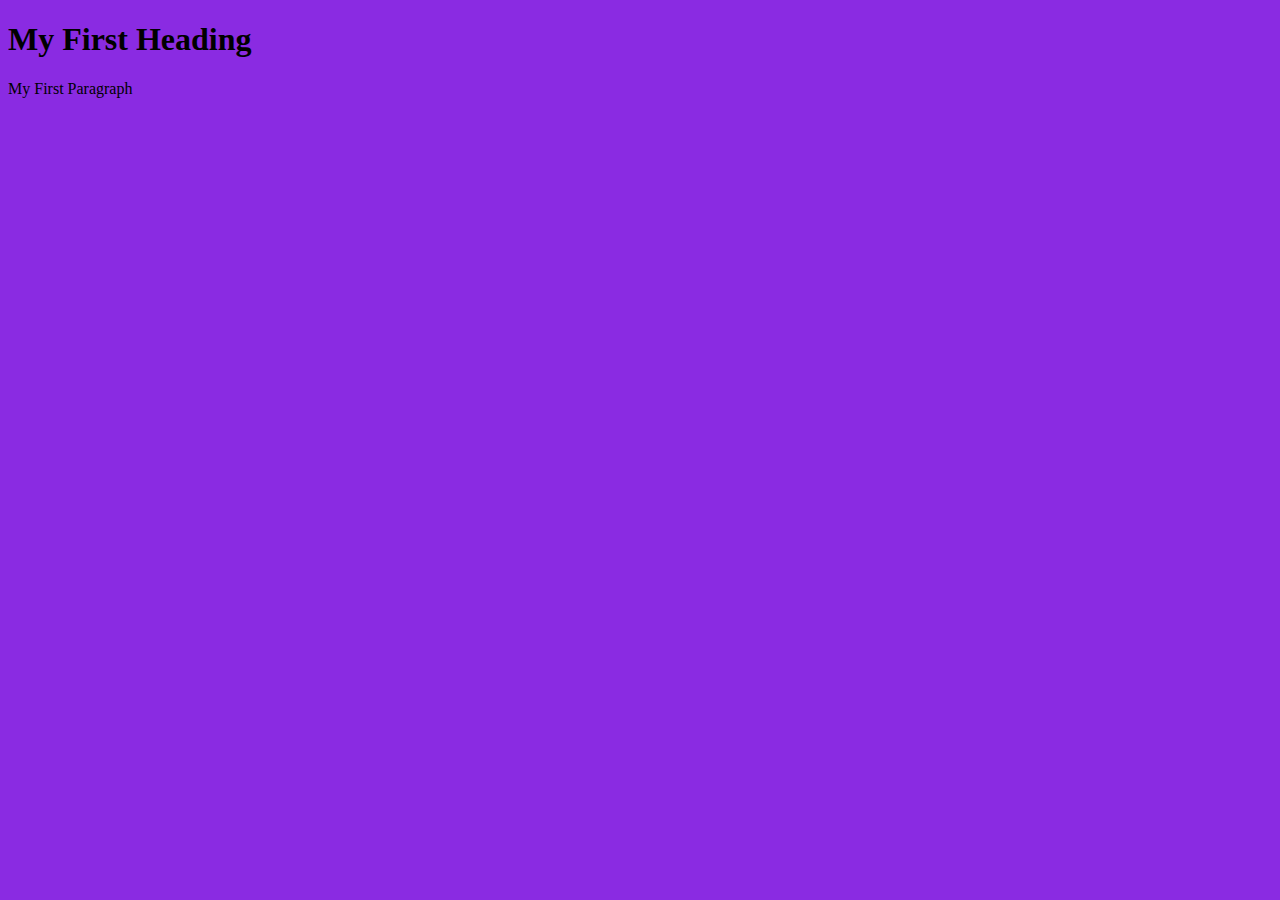
==== index.html @ 588bf078 "added two files-index.html and style.css" ====
<!DOCTYPE html>
<html lang="en">
<head>
    <meta charset="UTF-8">
    <meta http-equiv="X-UA-Compatible" content="IE=edge">
    <meta name="viewport" content="width=device-width, initial-scale=1.0">
    <title>my First Webpage</title>
    <link rel="stylesheet" href="style.css">
</head>
<body>
    <h1>My First Heading</h1>
    <p>
        My First Paragraph
    </p>
</body>
</html>
---- style.css ----
body {
    background-color: blueviolet;
}
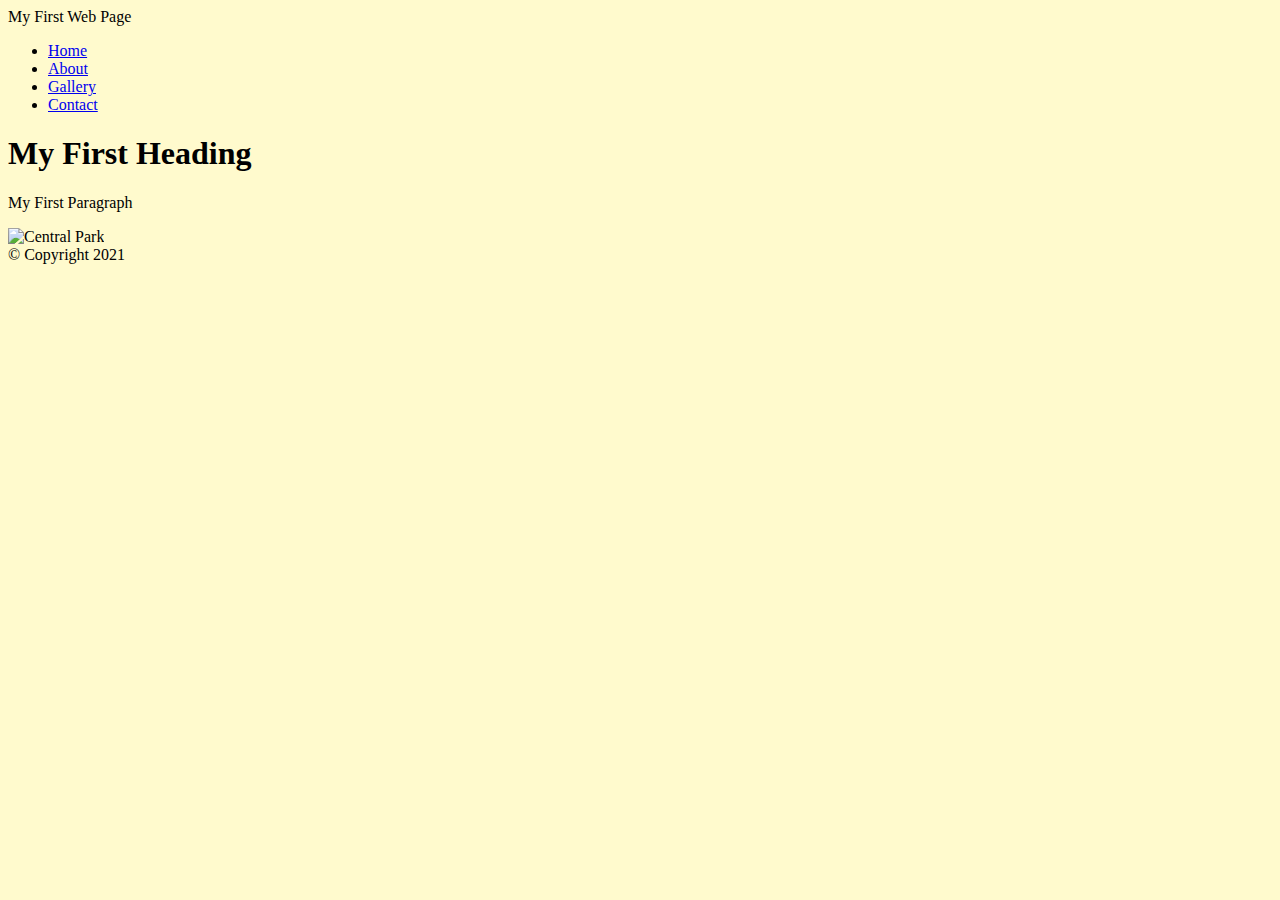
==== commit 609deafb: "added three files day 2-index.html and page2.html and page3.html" ====
--- a/index.html
+++ b/index.html
@@ -8,9 +8,23 @@
     <link rel="stylesheet" href="style.css">
 </head>
 <body>
-    <h1>My First Heading</h1>
-    <p>
-        My First Paragraph
-    </p>
+    <div id="container">
+        <header>My First Web Page</header>
+        <nav>
+            <ul>
+                <li><a href="index.html">Home</a></li>
+                <li><a href="page2.html">About</a></li>
+                <li><a href="#">Gallery</a></li>
+                <li><a href="page3.html">Contact</a></li>
+            </ul>
+        </nav>
+        <main>
+            <h1>My First Heading</h1>
+            <p>My First Paragraph</p>
+            <img src="image/central_park.jpg" alt="Central Park" width="500"><br>
+            
+        </main>
+<footer>&copy; Copyright 2021</footer>
+    </div>
 </body>
 </html>--- a/style.css
+++ b/style.css
@@ -1,3 +1,3 @@
 body {
-    background-color: blueviolet;
+    background-color: lemonchiffon;
 }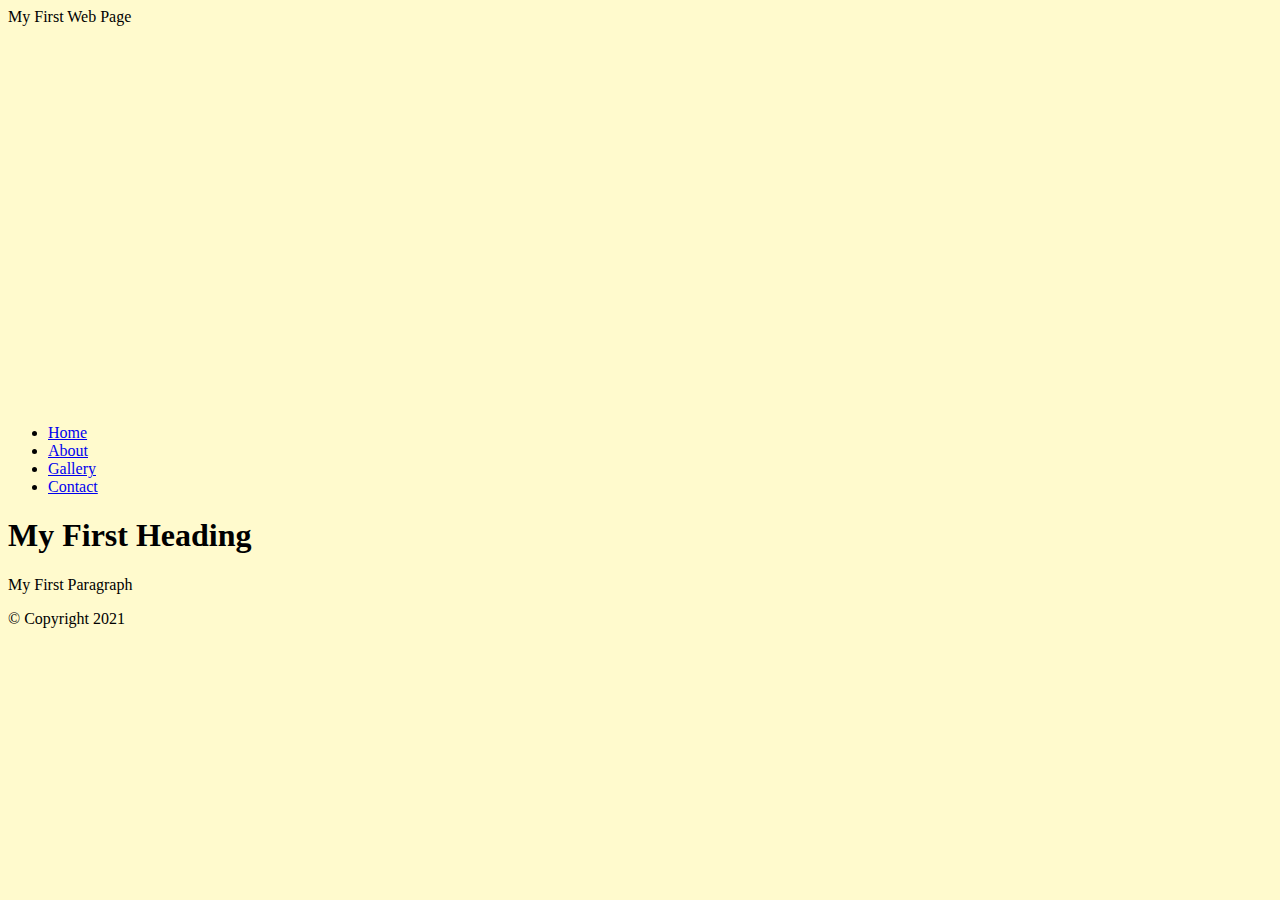
==== commit 120353a3: "css commit 1" ====
--- a/index.html
+++ b/index.html
@@ -5,6 +5,16 @@
     <meta http-equiv="X-UA-Compatible" content="IE=edge">
     <meta name="viewport" content="width=device-width, initial-scale=1.0">
     <title>my First Webpage</title>
+    <!--Embed Style Method-->
+    <style>
+        header {
+            background: url(image/central_park.jpg) 0 -200px no-repeat; /*place image as background*/
+            background-size: 1500px;
+            /*background-position:0 -200px;*/
+            /*background-repeat: no-repeat;*/
+            height: 400px;/* give header some height to display the bg image*/
+        }
+    </style>
     <link rel="stylesheet" href="style.css">
 </head>
 <body>
@@ -20,9 +30,7 @@
         </nav>
         <main>
             <h1>My First Heading</h1>
-            <p>My First Paragraph</p>
-            <img src="image/central_park.jpg" alt="Central Park" width="500"><br>
-            
+            <p>My First Paragraph</p>            
         </main>
 <footer>&copy; Copyright 2021</footer>
     </div>
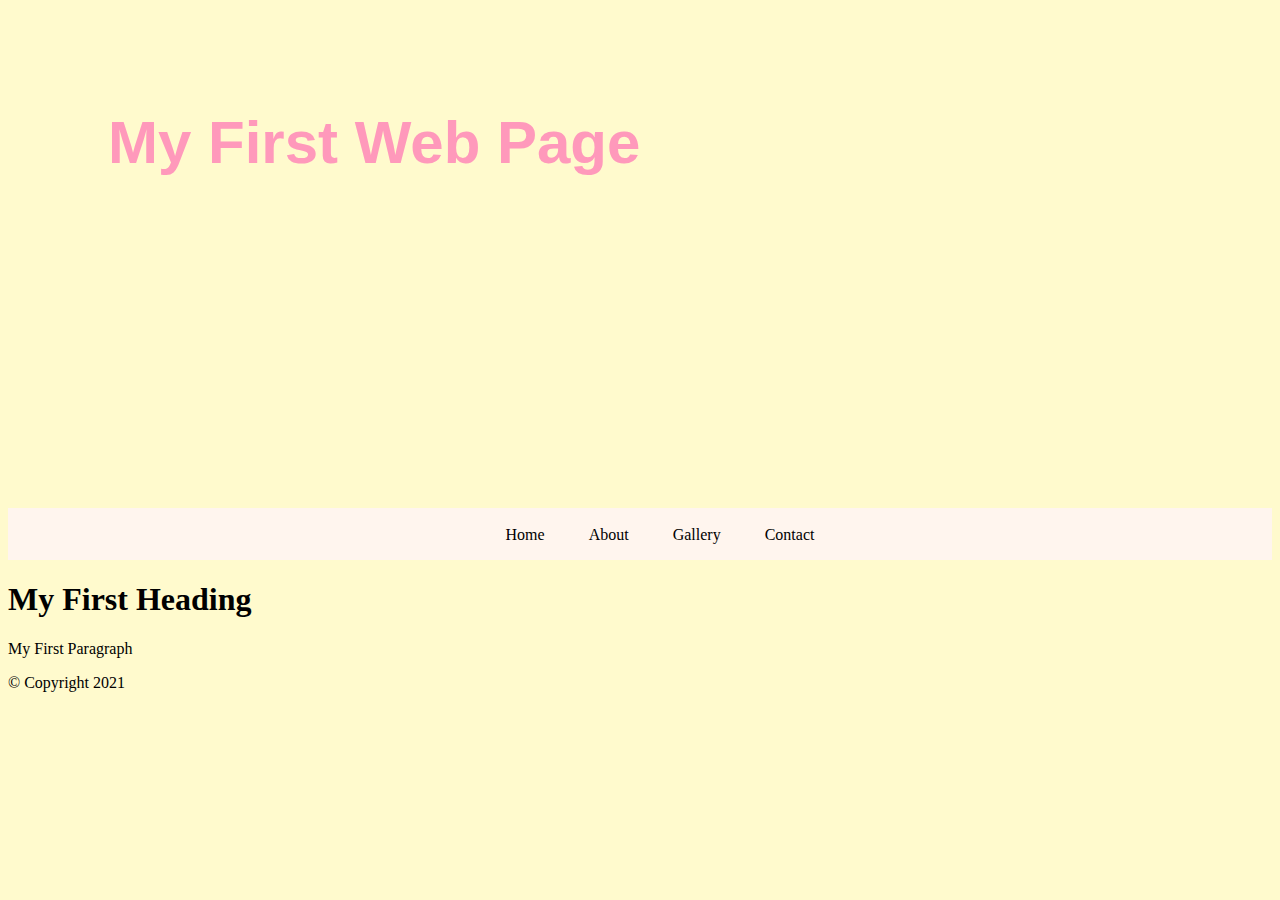
==== commit 420ce51a: "css commit 2" ====
--- a/index.html
+++ b/index.html
@@ -13,13 +13,43 @@
             /*background-position:0 -200px;*/
             /*background-repeat: no-repeat;*/
             height: 400px;/* give header some height to display the bg image*/
+            padding-top: 100px;
+            padding-left: 100px;
+            font-weight: bold;
+            font-family: Arial, Helvetica, sans-serif;
+        }
+        li {
+            list-style-type: none;
+            display: inline;
+            padding: 0 20px;
+        }
+        li a {
+            text-decoration: none; /*remove underline*/
+        }
+        li a:link {
+            color: #000; /*before click*/
+        }
+        li a:visited {
+            color:#818db3; /*after click*/
+        }
+        li a:hover {
+            color:#333; /*mouse over*/
+        }
+        li a:active {
+            color:#753a30; /*mouse down*/
+        }
+        nav {
+            background-color:rgb(255,245,238);
+            height: 50px;
+            text-align: center;
+            padding-top: 2px;
         }
     </style>
     <link rel="stylesheet" href="style.css">
 </head>
 <body>
     <div id="container">
-        <header>My First Web Page</header>
+        <header style="font-size: 60px; color:#ff99bb">My First Web Page</header>
         <nav>
             <ul>
                 <li><a href="index.html">Home</a></li>
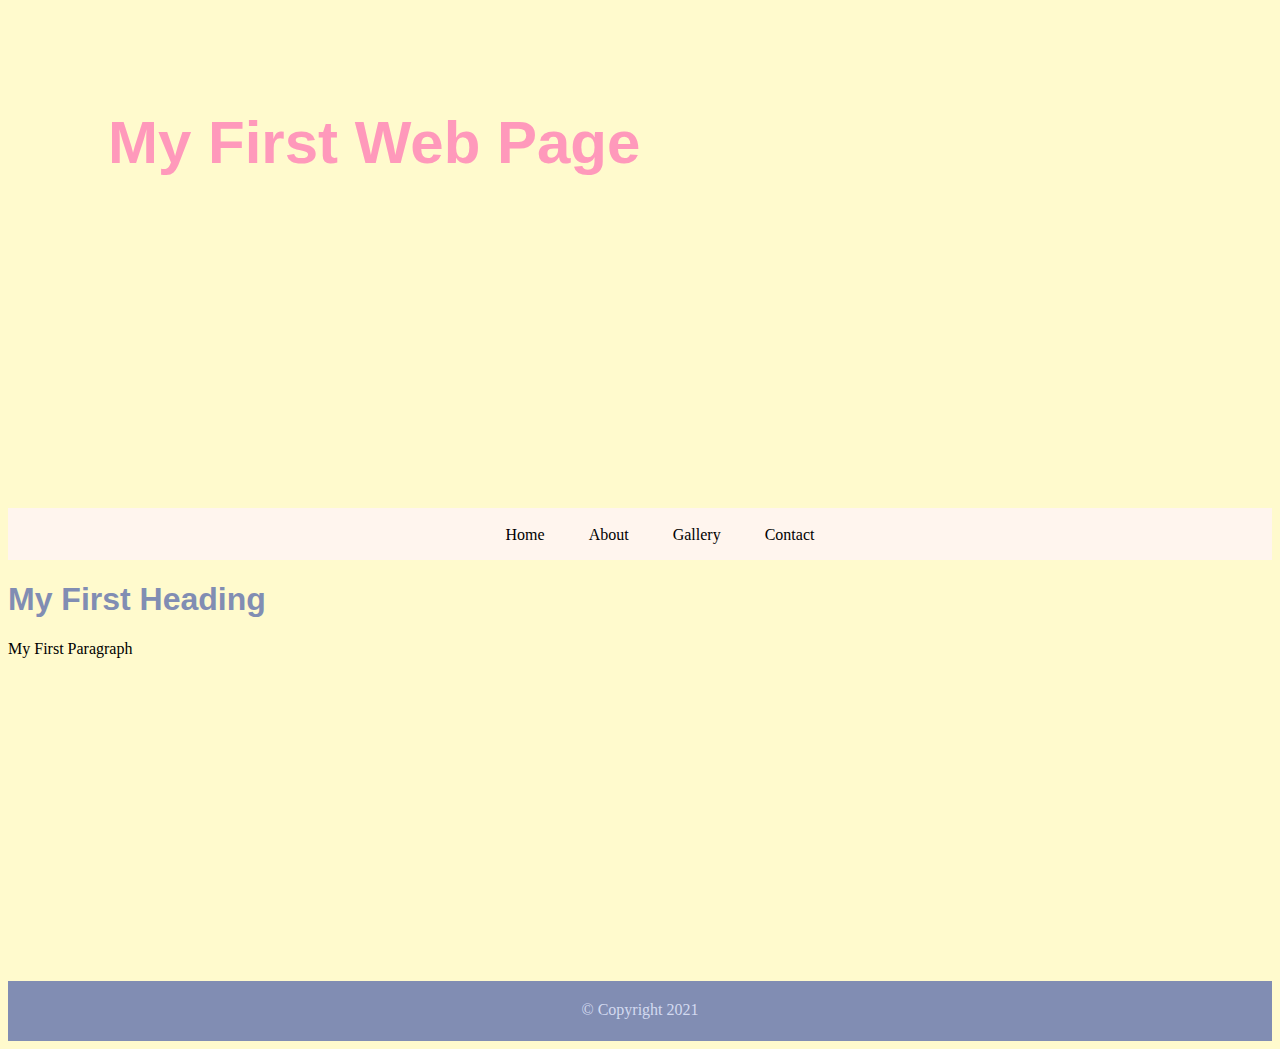
==== commit 389b1481: "css commit 3" ====
--- a/index.html
+++ b/index.html
@@ -44,6 +44,20 @@
             text-align: center;
             padding-top: 2px;
         }
+        main {
+            height: 400px; /*give some height to get a better sense of how the page could look like */
+        }
+        main h1 {
+            color:rgb(129,141,179);
+            font-family: arial;
+        }
+        footer {
+            height: 40px;
+            background-color:rgb(129,141,179);
+            text-align: center;
+            padding-top: 20px;
+            color:rgb(211,218,240);
+        }
     </style>
     <link rel="stylesheet" href="style.css">
 </head>
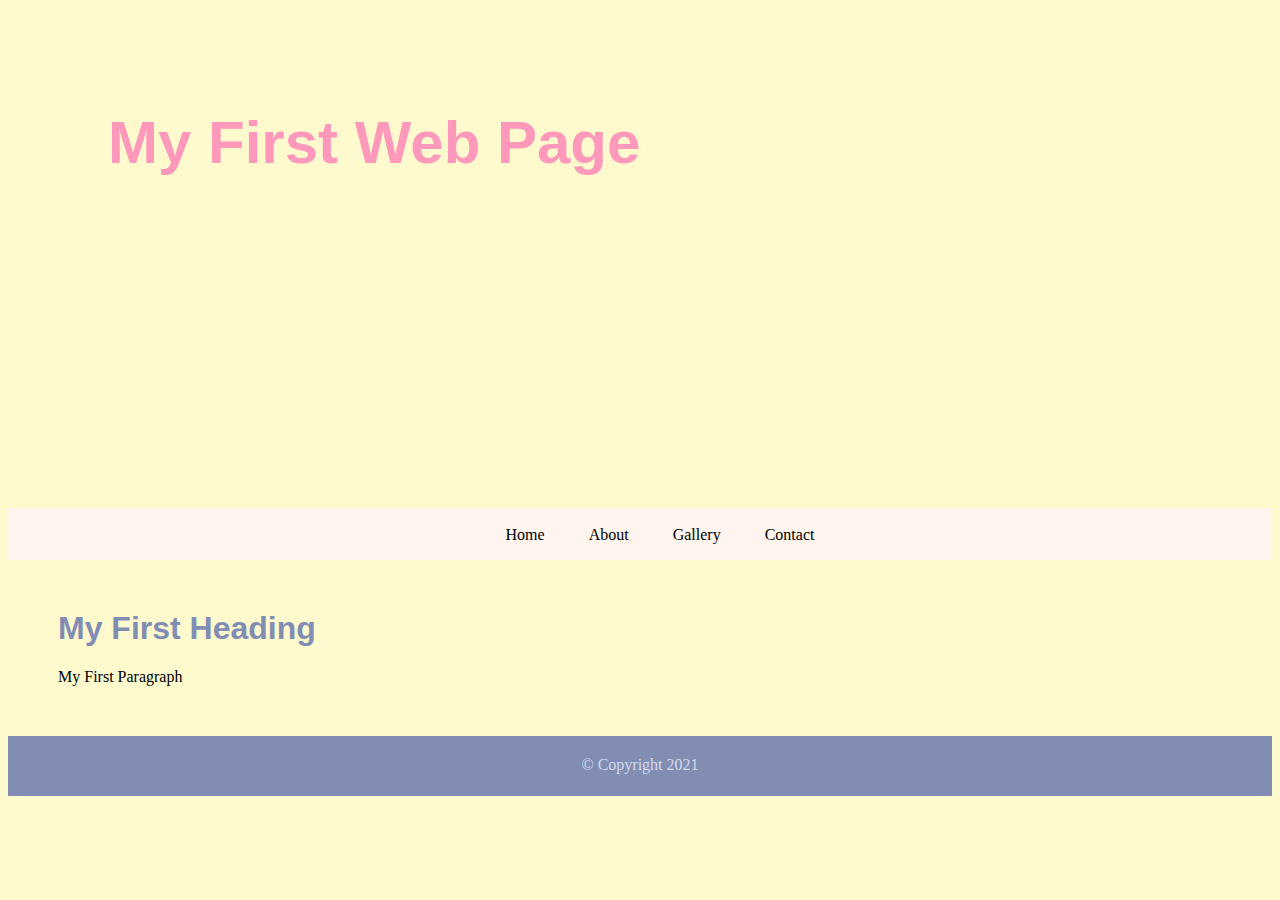
==== commit 8873e3c1: "added gallery html" ====
--- a/index.html
+++ b/index.html
@@ -5,60 +5,6 @@
     <meta http-equiv="X-UA-Compatible" content="IE=edge">
     <meta name="viewport" content="width=device-width, initial-scale=1.0">
     <title>my First Webpage</title>
-    <!--Embed Style Method-->
-    <style>
-        header {
-            background: url(image/central_park.jpg) 0 -200px no-repeat; /*place image as background*/
-            background-size: 1500px;
-            /*background-position:0 -200px;*/
-            /*background-repeat: no-repeat;*/
-            height: 400px;/* give header some height to display the bg image*/
-            padding-top: 100px;
-            padding-left: 100px;
-            font-weight: bold;
-            font-family: Arial, Helvetica, sans-serif;
-        }
-        li {
-            list-style-type: none;
-            display: inline;
-            padding: 0 20px;
-        }
-        li a {
-            text-decoration: none; /*remove underline*/
-        }
-        li a:link {
-            color: #000; /*before click*/
-        }
-        li a:visited {
-            color:#818db3; /*after click*/
-        }
-        li a:hover {
-            color:#333; /*mouse over*/
-        }
-        li a:active {
-            color:#753a30; /*mouse down*/
-        }
-        nav {
-            background-color:rgb(255,245,238);
-            height: 50px;
-            text-align: center;
-            padding-top: 2px;
-        }
-        main {
-            height: 400px; /*give some height to get a better sense of how the page could look like */
-        }
-        main h1 {
-            color:rgb(129,141,179);
-            font-family: arial;
-        }
-        footer {
-            height: 40px;
-            background-color:rgb(129,141,179);
-            text-align: center;
-            padding-top: 20px;
-            color:rgb(211,218,240);
-        }
-    </style>
     <link rel="stylesheet" href="style.css">
 </head>
 <body>
@@ -68,7 +14,7 @@
             <ul>
                 <li><a href="index.html">Home</a></li>
                 <li><a href="page2.html">About</a></li>
-                <li><a href="#">Gallery</a></li>
+                <li><a href="page4.html">Gallery</a></li>
                 <li><a href="page3.html">Contact</a></li>
             </ul>
         </nav>
@@ -76,7 +22,7 @@
             <h1>My First Heading</h1>
             <p>My First Paragraph</p>            
         </main>
-<footer>&copy; Copyright 2021</footer>
+        <footer>&copy; Copyright 2021</footer>
     </div>
 </body>
 </html>--- a/style.css
+++ b/style.css
@@ -1,3 +1,95 @@
 body {
     background-color: lemonchiffon;
-}+}
+header {
+    background: url(image/central_park.jpg) 0 -200px no-repeat; /*place image as background*/
+    background-size: 1500px;
+    /*background-position:0 -200px;*/
+    /*background-repeat: no-repeat;*/
+    height: 400px;/* give header some height to display the bg image*/
+    padding-top: 100px;
+    padding-left: 100px;
+    font-weight: bold;
+    font-family: Arial, Helvetica, sans-serif;
+}
+li {
+    list-style-type: none;
+    display: inline;
+    padding: 0 20px;
+}
+li a {
+    text-decoration: none; /*remove underline*/
+}
+li a:link {
+    color: #000; /*before click*/
+}
+li a:visited {
+    color:#818db3; /*after click*/
+}
+li a:hover {
+    color:#333; /*mouse over*/
+}
+li a:active {
+    color:#753a30; /*mouse down*/
+}
+nav {
+    background-color:rgb(255,245,238);
+    height: 50px;
+    text-align: center;
+    padding-top: 2px;
+}
+main {
+    margin: 50px;
+}
+main h1 {
+    color:rgb(129,141,179);
+    font-family: arial;
+}
+main #album .photo img {
+    width: 400px;
+}
+footer {
+    height: 40px;
+    background-color:rgb(129,141,179);
+    text-align: center;
+    padding-top: 20px;
+    color:rgb(211,218,240);
+}
+/*page 2 styling*/
+table {
+    margin-top: 35px;
+}
+table, caption, th, td {
+    border: 1px solid #000;
+}
+th, td {
+    width: 150px;
+    height: 35px;
+    text-align: center;
+}
+caption {
+    text-transform: uppercase;
+    font-weight: 600;
+    height: 40px;
+    padding-top: 15px;
+    color: #753a30;
+}
+/* page3 styling*/
+label {
+    display: block;
+    margin: 15px 0 0 0;
+}
+input {
+    width: 300px
+}
+input[type="radio"] { /*attribute selector*/
+    width: 25px;
+}
+textarea {
+    width: 300px;
+}
+input[type="submit"], [type="reset"]{
+    display: block;
+    margin: 20px 0 10px 0;
+    width: 100px;
+}
